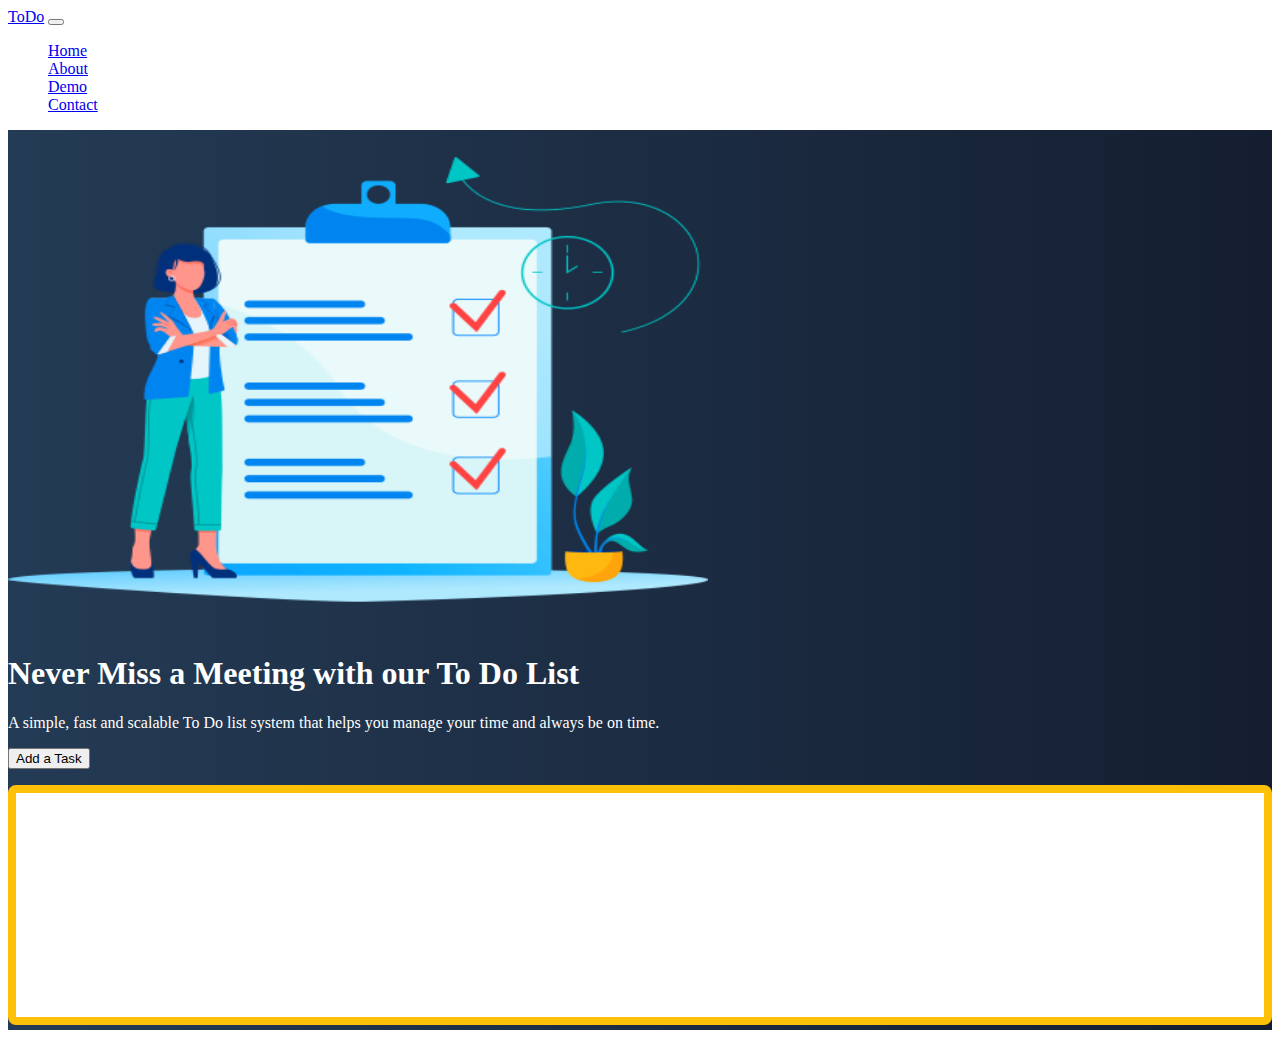
==== index.html @ 2b15a089 "Initial Push" ====
<!doctype html>
<html lang="en">

<head>
    <title>First Project</title>
    <!-- Required meta tags -->
    <meta charset="utf-8">
    <meta name="viewport" content="width=device-width, initial-scale=1, shrink-to-fit=no">

    <!-- Bootstrap CSS -->
    <link href="https://cdn.jsdelivr.net/npm/bootstrap@5.1.1/dist/css/bootstrap.min.css" rel="stylesheet"
        integrity="sha384-F3w7mX95PdgyTmZZMECAngseQB83DfGTowi0iMjiWaeVhAn4FJkqJByhZMI3AhiU" crossorigin="anonymous">
        <link href="css/site.css" rel="stylesheet">
       
    <!-- Convert this to an external style sheet -->
</head>

<body>
    <nav class="navbar navbar-expand-md navbar-dark fixed-top">
        <div class="container-fluid">
            <a class="navbar-brand" href="#">ToDo</a>
            <button class="navbar-toggler" type="button" data-bs-toggle="collapse" data-bs-target="#navbarCollapse"
                aria-controls="navbarCollapse" aria-expanded="false" aria-label="Toggle navigation">
                <span class="navbar-toggler-icon"></span>
            </button>
            <div class="collapse navbar-collapse" id="navbarCollapse">
                <ul class="navbar-nav me-auto mb-2 mb-md-0">
                    <li class="nav-item">
                        <a class="nav-link active" aria-current="page" href="#">Home</a>
                    </li>
                    <li class="nav-item">
                        <a class="nav-link" href="#">About</a>
                    </li>
                    <li class="nav-item">
                        <a class="nav-link" href="#">Demo</a>
                    </li>
                    <li class="nav-item">
                        <a class="nav-link" href="#">Contact</a>
                    </li>
                </ul>
            </div>
        </div>
    </nav>
    <!-- ======= Hero Section ======= -->
    <main id="hero">
        <div class="container col-xxl-8 px-4 py-5">
            <div class="row flex-lg-row-reverse align-items-center g-5 py-5">
                <div class="col-10 col-sm-8 col-lg-6">
                    <img src="/img/ToDoList.png"
                        class="d-block mx-lg-auto img-fluid" alt="Bootstrap Themes" width="700" height="500"
                        loading="lazy">
                </div>
                <div class="col-lg-6">
                    <h1 class="display-5 fw-bold lh-1 mb-3">Never Miss a Meeting with our To Do List</h1>
                    <p class="lead">A simple, fast and scalable To Do list system that helps you manage your time and always be on time.
                    </p>
                    <div class="d-grid gap-2 d-md-flex justify-content-md-start">
                        <button type="button"onclick="addTask()" class="btn btn-warning btn-lg px-4 me-md-2">Add a Task</button>
                    </div>
                    <div class="taskContainer off-bottom" id="taskItems">
                        <div class="scrollbox">
                          <ul id="list" class="list list-group"></ul>
                        </div>
                    </div>
                </div>
            </div>
        </div>
    </main>
    <!-- Bootstrap JS -->
    <script src="https://cdn.jsdelivr.net/npm/bootstrap@5.1.1/dist/js/bootstrap.bundle.min.js"
        integrity="sha384-/bQdsTh/da6pkI1MST/rWKFNjaCP5gBSY4sEBT38Q/9RBh9AH40zEOg7Hlq2THRZ" crossorigin="anonymous">
    </script>
     <script src="js/site.js"></script>
</body>

</html>
---- css/site.css ----
body {
    color: white
}

#hero {
    height: 100vh;
    background: #141E30;
    /* fallback for old browsers */
    background: -webkit-linear-gradient(to right, #243B55, #141E30);
    /* Chrome 10-25, Safari 5.1-6 */
    background: linear-gradient(to right, #243B55, #141E30);
    /* W3C, IE 10+/ Edge, Firefox 16+, Chrome 26+, Opera 12+, Safari 7+ */
}

.taskContainer {
    background-color: white;
    border: solid .5em #ffc107;
    border-radius: .5em;
    box-sizing: border-box;
    flex: 0 0 30%;
    height: 240px;
    margin-top: 1em;
    overflow: auto;
}


#taskItems {
    overflow: hidden;
    position: relative;

}

#taskItems .scrollbox {
    height: 100%;
    overflow: auto;
}


.list {
    list-style: none;
    margin: 0;
    padding: 0;
}

.item {
    background-color: lightgray;
    color: #212121;
    margin: .25em;
    padding: .5em;
}
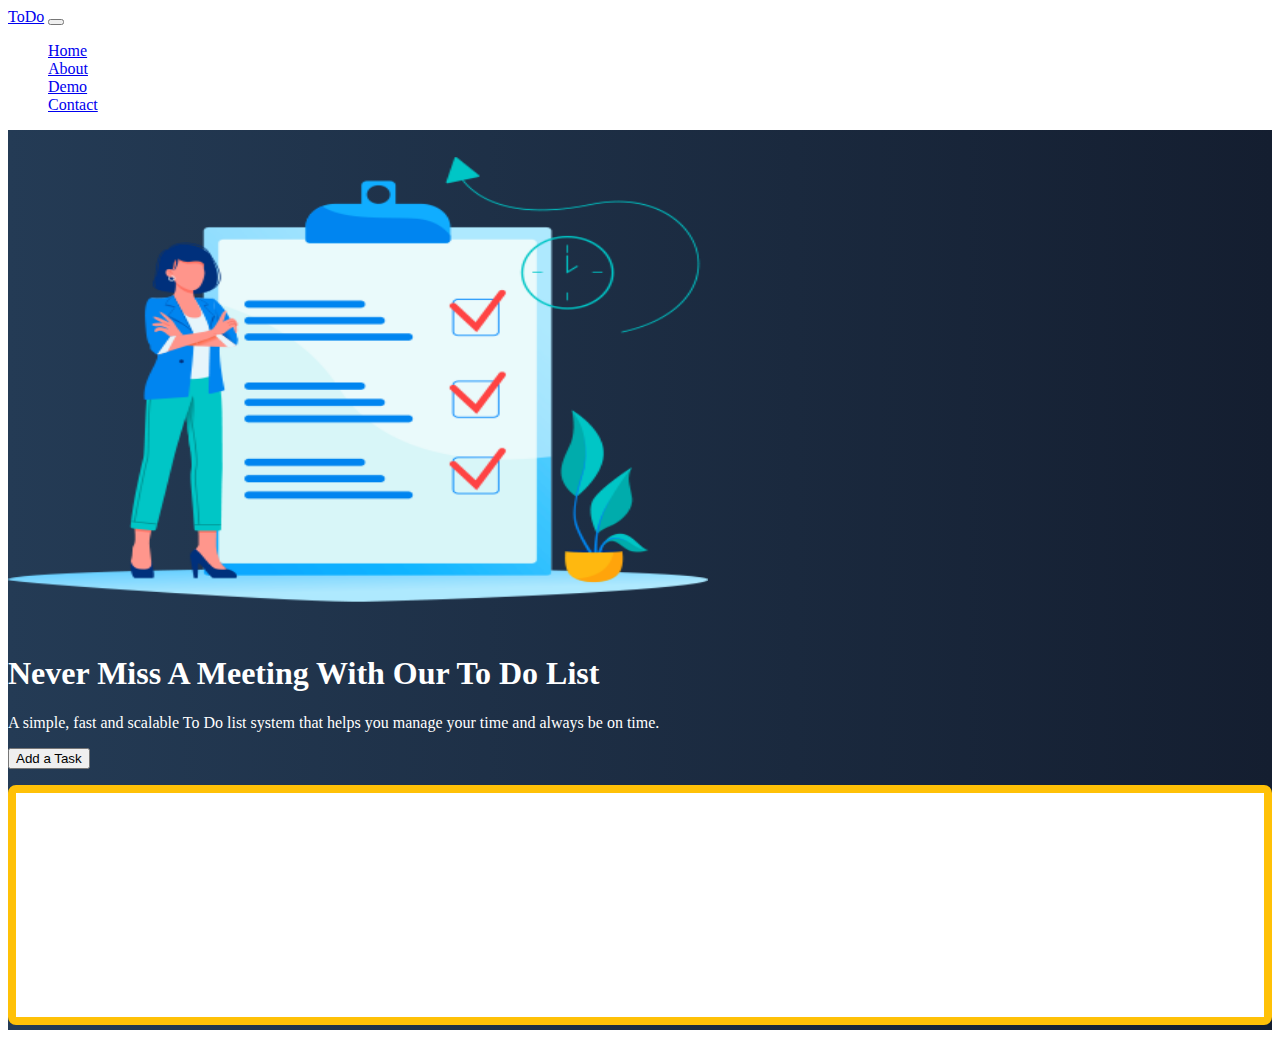
==== commit 47ec909b: "Made title update" ====
--- a/index.html
+++ b/index.html
@@ -1,76 +1,105 @@
-<!doctype html>
+<!DOCTYPE html>
 <html lang="en">
-
-<head>
-    <title>First Project</title>
+  <head>
+    <title>First Project V2a</title>
     <!-- Required meta tags -->
-    <meta charset="utf-8">
-    <meta name="viewport" content="width=device-width, initial-scale=1, shrink-to-fit=no">
+    <meta charset="utf-8" />
+    <meta
+      name="viewport"
+      content="width=device-width, initial-scale=1, shrink-to-fit=no"
+    />
 
     <!-- Bootstrap CSS -->
-    <link href="https://cdn.jsdelivr.net/npm/bootstrap@5.1.1/dist/css/bootstrap.min.css" rel="stylesheet"
-        integrity="sha384-F3w7mX95PdgyTmZZMECAngseQB83DfGTowi0iMjiWaeVhAn4FJkqJByhZMI3AhiU" crossorigin="anonymous">
-        <link href="css/site.css" rel="stylesheet">
-       
+    <link
+      href="https://cdn.jsdelivr.net/npm/bootstrap@5.1.1/dist/css/bootstrap.min.css"
+      rel="stylesheet"
+      integrity="sha384-F3w7mX95PdgyTmZZMECAngseQB83DfGTowi0iMjiWaeVhAn4FJkqJByhZMI3AhiU"
+      crossorigin="anonymous"
+    />
+    <link href="css/site.css" rel="stylesheet" />
+
     <!-- Convert this to an external style sheet -->
-</head>
+  </head>
 
-<body>
+  <body>
     <nav class="navbar navbar-expand-md navbar-dark fixed-top">
-        <div class="container-fluid">
-            <a class="navbar-brand" href="#">ToDo</a>
-            <button class="navbar-toggler" type="button" data-bs-toggle="collapse" data-bs-target="#navbarCollapse"
-                aria-controls="navbarCollapse" aria-expanded="false" aria-label="Toggle navigation">
-                <span class="navbar-toggler-icon"></span>
-            </button>
-            <div class="collapse navbar-collapse" id="navbarCollapse">
-                <ul class="navbar-nav me-auto mb-2 mb-md-0">
-                    <li class="nav-item">
-                        <a class="nav-link active" aria-current="page" href="#">Home</a>
-                    </li>
-                    <li class="nav-item">
-                        <a class="nav-link" href="#">About</a>
-                    </li>
-                    <li class="nav-item">
-                        <a class="nav-link" href="#">Demo</a>
-                    </li>
-                    <li class="nav-item">
-                        <a class="nav-link" href="#">Contact</a>
-                    </li>
-                </ul>
-            </div>
+      <div class="container-fluid">
+        <a class="navbar-brand" href="#">ToDo</a>
+        <button
+          class="navbar-toggler"
+          type="button"
+          data-bs-toggle="collapse"
+          data-bs-target="#navbarCollapse"
+          aria-controls="navbarCollapse"
+          aria-expanded="false"
+          aria-label="Toggle navigation"
+        >
+          <span class="navbar-toggler-icon"></span>
+        </button>
+        <div class="collapse navbar-collapse" id="navbarCollapse">
+          <ul class="navbar-nav me-auto mb-2 mb-md-0">
+            <li class="nav-item">
+              <a class="nav-link active" aria-current="page" href="#">Home</a>
+            </li>
+            <li class="nav-item">
+              <a class="nav-link" href="#">About</a>
+            </li>
+            <li class="nav-item">
+              <a class="nav-link" href="#">Demo</a>
+            </li>
+            <li class="nav-item">
+              <a class="nav-link" href="#">Contact</a>
+            </li>
+          </ul>
         </div>
+      </div>
     </nav>
     <!-- ======= Hero Section ======= -->
     <main id="hero">
-        <div class="container col-xxl-8 px-4 py-5">
-            <div class="row flex-lg-row-reverse align-items-center g-5 py-5">
-                <div class="col-10 col-sm-8 col-lg-6">
-                    <img src="/img/ToDoList.png"
-                        class="d-block mx-lg-auto img-fluid" alt="Bootstrap Themes" width="700" height="500"
-                        loading="lazy">
-                </div>
-                <div class="col-lg-6">
-                    <h1 class="display-5 fw-bold lh-1 mb-3">Never Miss a Meeting with our To Do List</h1>
-                    <p class="lead">A simple, fast and scalable To Do list system that helps you manage your time and always be on time.
-                    </p>
-                    <div class="d-grid gap-2 d-md-flex justify-content-md-start">
-                        <button type="button"onclick="addTask()" class="btn btn-warning btn-lg px-4 me-md-2">Add a Task</button>
-                    </div>
-                    <div class="taskContainer off-bottom" id="taskItems">
-                        <div class="scrollbox">
-                          <ul id="list" class="list list-group"></ul>
-                        </div>
-                    </div>
-                </div>
+      <div class="container col-xxl-8 px-4 py-5">
+        <div class="row flex-lg-row-reverse align-items-center g-5 py-5">
+          <div class="col-10 col-sm-8 col-lg-6">
+            <img
+              src="/img/ToDoList.png"
+              class="d-block mx-lg-auto img-fluid"
+              alt="Bootstrap Themes"
+              width="700"
+              height="500"
+              loading="lazy"
+            />
+          </div>
+          <div class="col-lg-6">
+            <h1 class="display-5 fw-bold lh-1 mb-3">
+              Never Miss A Meeting With Our To Do List
+            </h1>
+            <p class="lead">
+              A simple, fast and scalable To Do list system that helps you
+              manage your time and always be on time.
+            </p>
+            <div class="d-grid gap-2 d-md-flex justify-content-md-start">
+              <button
+                type="button"
+                onclick="addTask()"
+                class="btn btn-warning btn-lg px-4 me-md-2"
+              >
+                Add a Task
+              </button>
             </div>
+            <div class="taskContainer off-bottom" id="taskItems">
+              <div class="scrollbox">
+                <ul id="list" class="list list-group"></ul>
+              </div>
+            </div>
+          </div>
         </div>
+      </div>
     </main>
     <!-- Bootstrap JS -->
-    <script src="https://cdn.jsdelivr.net/npm/bootstrap@5.1.1/dist/js/bootstrap.bundle.min.js"
-        integrity="sha384-/bQdsTh/da6pkI1MST/rWKFNjaCP5gBSY4sEBT38Q/9RBh9AH40zEOg7Hlq2THRZ" crossorigin="anonymous">
-    </script>
-     <script src="js/site.js"></script>
-</body>
-
-</html>+    <script
+      src="https://cdn.jsdelivr.net/npm/bootstrap@5.1.1/dist/js/bootstrap.bundle.min.js"
+      integrity="sha384-/bQdsTh/da6pkI1MST/rWKFNjaCP5gBSY4sEBT38Q/9RBh9AH40zEOg7Hlq2THRZ"
+      crossorigin="anonymous"
+    ></script>
+    <script src="js/site.js"></script>
+  </body>
+</html>
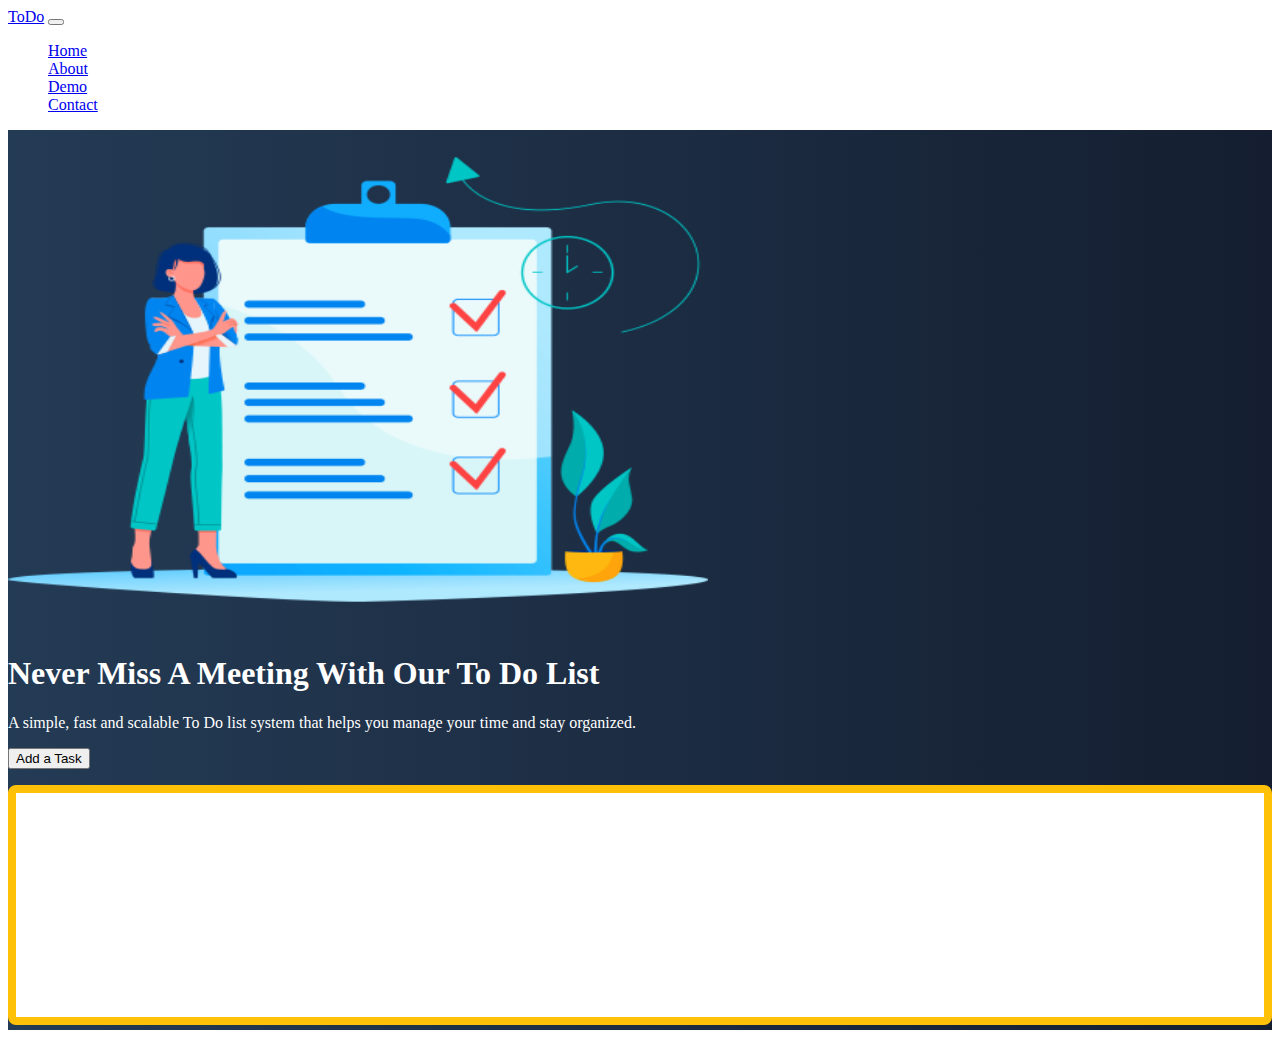
==== commit 5498537e: "Updated copy" ====
--- a/index.html
+++ b/index.html
@@ -1,7 +1,7 @@
 <!DOCTYPE html>
 <html lang="en">
   <head>
-    <title>First Project V2a</title>
+    <title>First Project V2</title>
     <!-- Required meta tags -->
     <meta charset="utf-8" />
     <meta
@@ -74,7 +74,7 @@
             </h1>
             <p class="lead">
               A simple, fast and scalable To Do list system that helps you
-              manage your time and always be on time.
+              manage your time and stay organized.
             </p>
             <div class="d-grid gap-2 d-md-flex justify-content-md-start">
               <button
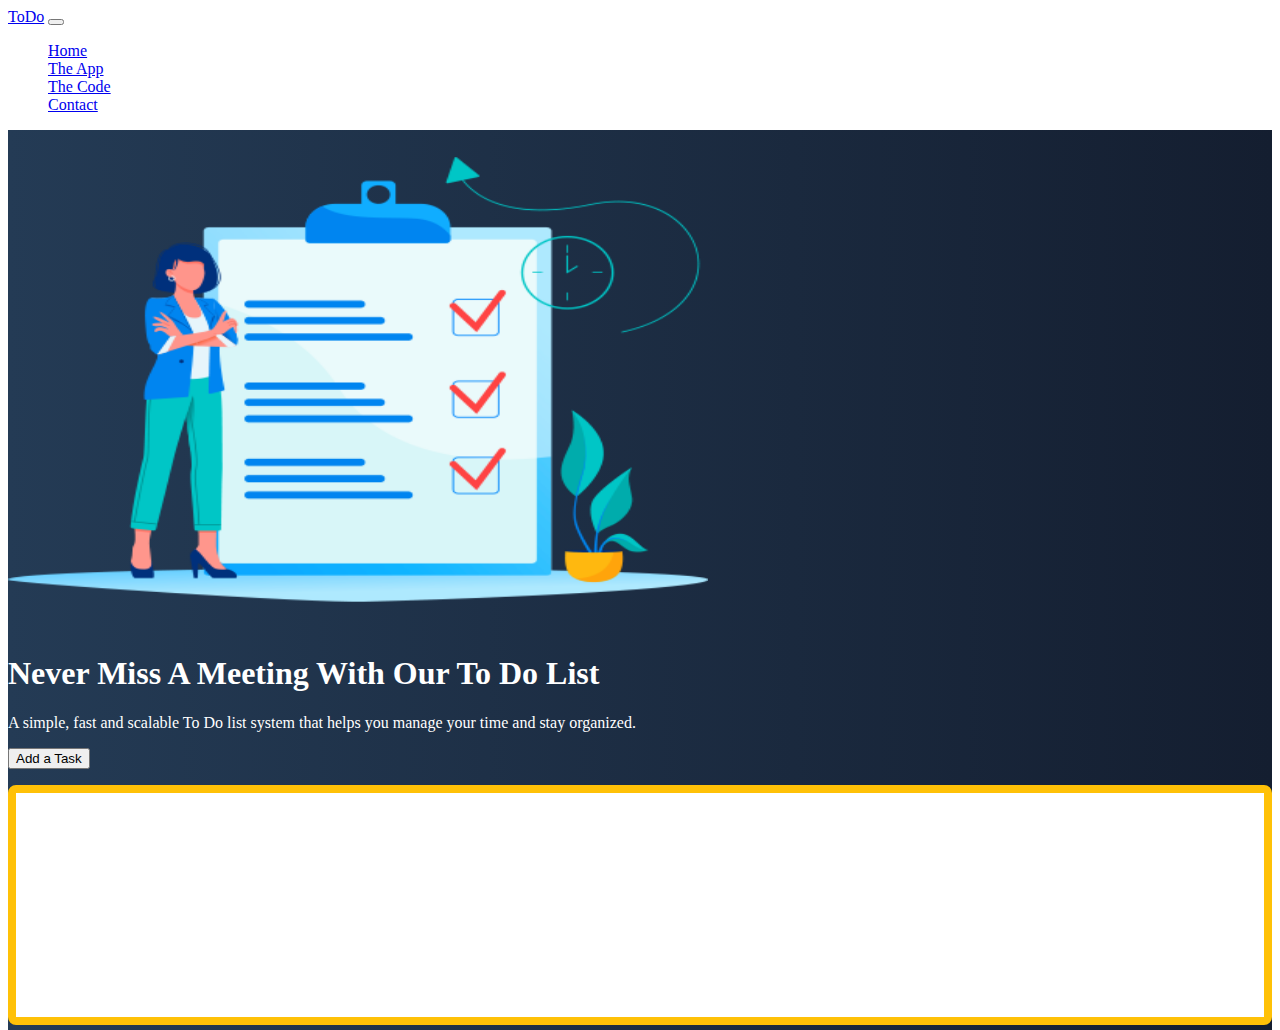
==== commit e506ce8c: "Added Contact" ====
--- a/index.html
+++ b/index.html
@@ -39,16 +39,16 @@
         <div class="collapse navbar-collapse" id="navbarCollapse">
           <ul class="navbar-nav me-auto mb-2 mb-md-0">
             <li class="nav-item">
-              <a class="nav-link active" aria-current="page" href="#">Home</a>
+              <a class="nav-link active" aria-current="page" href="index.html">Home</a>
             </li>
             <li class="nav-item">
-              <a class="nav-link" href="#">About</a>
+              <a class="nav-link" href="#">The App</a>
             </li>
             <li class="nav-item">
-              <a class="nav-link" href="#">Demo</a>
+              <a class="nav-link" href="#">The Code</a>
             </li>
             <li class="nav-item">
-              <a class="nav-link" href="#">Contact</a>
+              <a class="nav-link" href="contact.html">Contact</a>
             </li>
           </ul>
         </div>
--- a/css/site.css
+++ b/css/site.css
@@ -1,50 +1,49 @@
-body {
-    color: white
+body,
+html {
+  color: white;
+  height: 100%;
 }
 
 #hero {
-    height: 100vh;
-    background: #141E30;
-    /* fallback for old browsers */
-    background: -webkit-linear-gradient(to right, #243B55, #141E30);
-    /* Chrome 10-25, Safari 5.1-6 */
-    background: linear-gradient(to right, #243B55, #141E30);
-    /* W3C, IE 10+/ Edge, Firefox 16+, Chrome 26+, Opera 12+, Safari 7+ */
+  min-height: 100vh;
+  background: #141e30;
+  /* fallback for old browsers */
+  background: -webkit-linear-gradient(to right, #243b55, #141e30);
+  /* Chrome 10-25, Safari 5.1-6 */
+  background: linear-gradient(to right, #243b55, #141e30);
+  /* W3C, IE 10+/ Edge, Firefox 16+, Chrome 26+, Opera 12+, Safari 7+ */
 }
 
 .taskContainer {
-    background-color: white;
-    border: solid .5em #ffc107;
-    border-radius: .5em;
-    box-sizing: border-box;
-    flex: 0 0 30%;
-    height: 240px;
-    margin-top: 1em;
-    overflow: auto;
+  background-color: white;
+  border: solid 0.5em #ffc107;
+  border-radius: 0.5em;
+  box-sizing: border-box;
+  flex: 0 0 30%;
+  height: 240px;
+  margin-top: 1em;
+  overflow: auto;
 }
 
-
 #taskItems {
-    overflow: hidden;
-    position: relative;
-
+  overflow: hidden;
+  position: relative;
 }
 
 #taskItems .scrollbox {
-    height: 100%;
-    overflow: auto;
+  height: 100%;
+  overflow: auto;
 }
 
-
 .list {
-    list-style: none;
-    margin: 0;
-    padding: 0;
+  list-style: none;
+  margin: 0;
+  padding: 0;
 }
 
 .item {
-    background-color: lightgray;
-    color: #212121;
-    margin: .25em;
-    padding: .5em;
-}+  background-color: lightgray;
+  color: #212121;
+  margin: 0.25em;
+  padding: 0.5em;
+}
